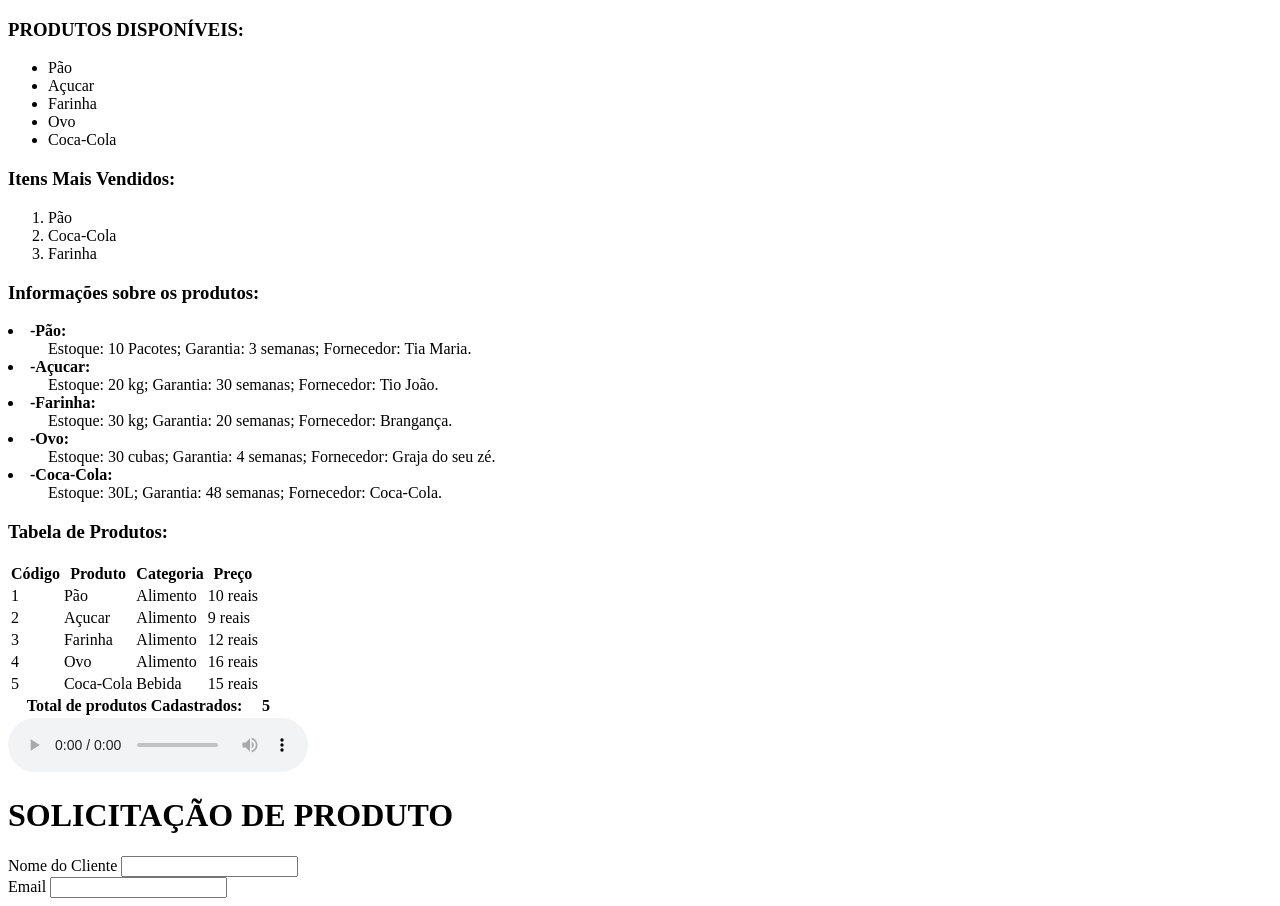
==== HTMLT3.html @ d6052ef6 "Add files via upload" ====
<!DOCTYPE html>
<html>
<head>
    <title> Lista de Produtos</title>
</head>
<body>
<h3> <strong> PRODUTOS DISPONÍVEIS: </strong></h3>
<ul>
    <li> Pão </li>
    <li> Açucar </li>
    <li> Farinha </li>
    <li> Ovo </li>
    <li> Coca-Cola </li>
</ul>
<h3><strong> Itens Mais Vendidos: </strong></h3>
<ol>
    <li> Pão</li>
    <li> Coca-Cola</li>
    <li> Farinha </li>
</ol>
<h3><strong> Informações sobre os produtos: </strong></h3>
<dl> 
    <li><strong> -Pão: </strong></li>
    <dd> Estoque: 10 Pacotes; Garantia: 3 semanas; Fornecedor: Tia Maria. </dd>
    <li> <strong> -Açucar: </strong></li>
    <dd> Estoque: 20 kg; Garantia: 30 semanas; Fornecedor: Tio João.</dd>
    <li> <strong> -Farinha: </strong></li>
    <dd> Estoque: 30 kg; Garantia: 20 semanas; Fornecedor: Brangança.</dd>
    <li> <strong> -Ovo: </strong></li>
    <dd> Estoque: 30 cubas; Garantia: 4 semanas; Fornecedor: Graja do seu zé.</dd>
    <li> <strong> -Coca-Cola: </strong></li>
    <dd> Estoque: 30L; Garantia: 48 semanas; Fornecedor: Coca-Cola. </dd>
</dl>
<h3><strong> Tabela de Produtos: </strong></h3>
<table>
    <thead width="100%" border="1">
    <tr>
        <th> Código </th>
        <th> Produto </th>
        <th> Categoria </th>
        <th> Preço </th>
    </tr>
    </thead>
    <tbody>
    <tr>
        <td> 1 </td>
        <td> Pão </td>
        <td> Alimento </td>
        <td> 10 reais </td>
    </tr>
    <tr>
        <td> 2 </td>
        <td> Açucar </td>
        <td> Alimento </td>
        <td> 9 reais </td>
    </tr>
    <tr>
        <td> 3 </td>
        <td> Farinha </td>
        <td> Alimento </td>
        <td> 12 reais </td>
    </tr>
    <tr>
        <td> 4 </td>
        <td> Ovo </td>
        <td> Alimento </td>
        <td> 16 reais </td>
    </tr>
    <tr>
        <td> 5</td>
        <td> Coca-Cola </td>
        <td> Bebida </td>
        <td> 15 reais </td>
    </tr>
    </tbody>
    <tfoot>
        <tr>
            <th colspan="4"> Total de produtos Cadastrados: </th> 
            <th> 5 </th>
        </tr>
    </tfoot>
</table>
<audio controls>
    <source src="file:///C:/Users/202601399004/Downloads/kuzu420-programming-a-computer-loop-323395.mp3" type="audio/mp3"> </source>
</audio>
</body>
<div1>
    <h1> SOLICITAÇÃO DE PRODUTO </h1>
    <form>
        <label for="Nome do Cliente"> Nome do Cliente </label>
        <input type="text">
        <br>
        <label for="Email"> Email </label>
        <input type="email">
    </form>
</div1>
</html>
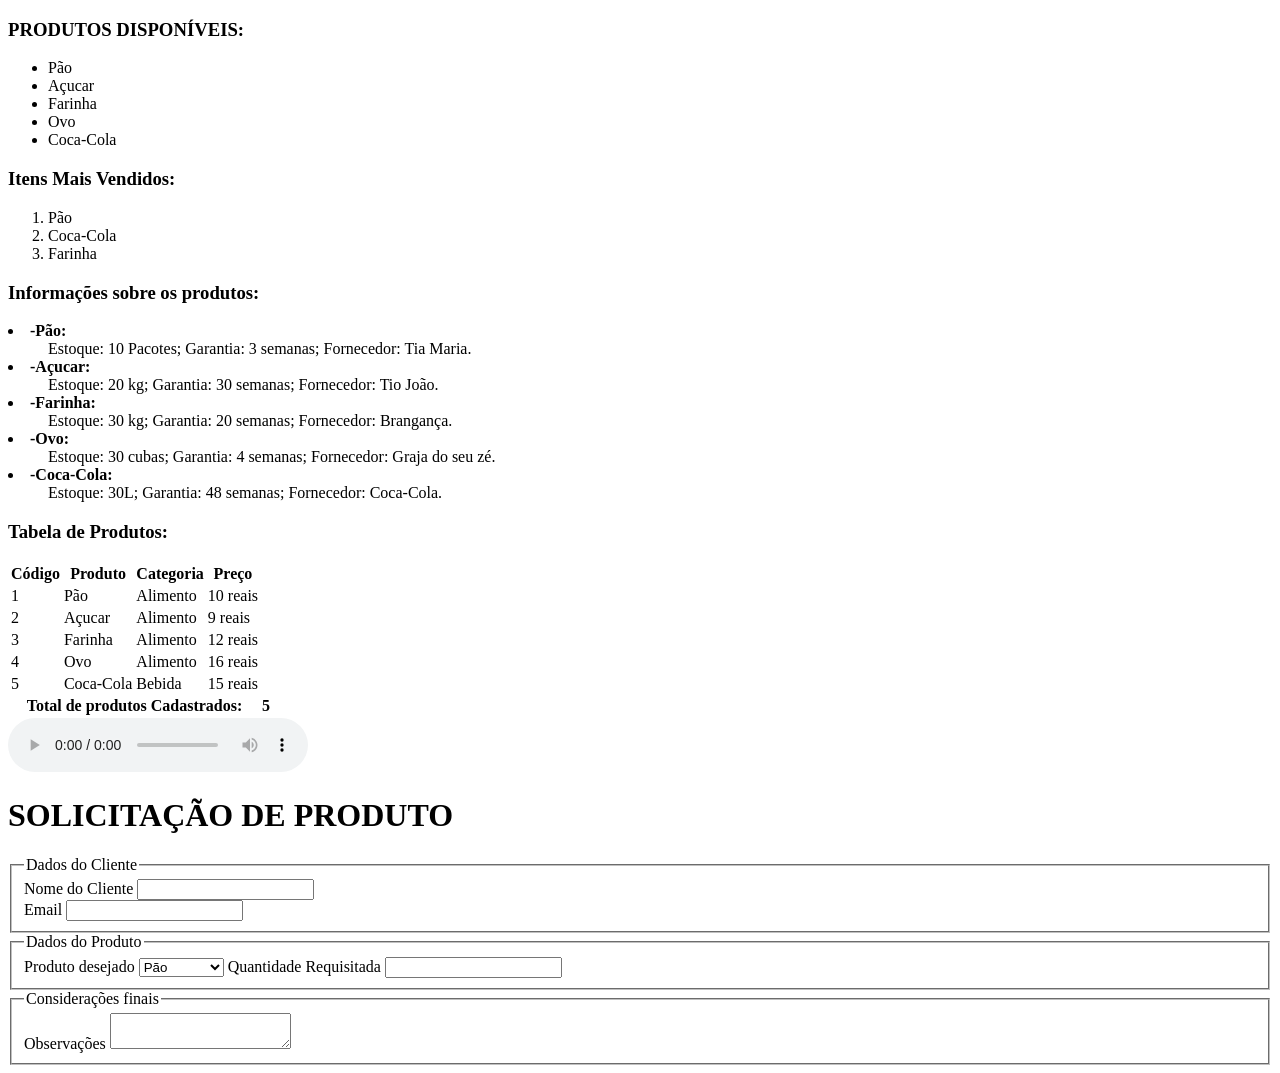
==== commit 58764630: "Parte A" ====
--- a/HTMLT3.html
+++ b/HTMLT3.html
@@ -87,11 +87,32 @@
 <div1>
     <h1> SOLICITAÇÃO DE PRODUTO </h1>
     <form>
-        <label for="Nome do Cliente"> Nome do Cliente </label>
-        <input type="text">
-        <br>
-        <label for="Email"> Email </label>
-        <input type="email">
+        <fieldset>
+            <legend> Dados do Cliente </legend>
+            <label for="Nome do Cliente"> Nome do Cliente </label>
+            <input type="text" maxlength="60" required>
+            <br>
+            <label for="Email"> Email </label>
+            <input type="email" maxlength="60" required>
+        </fieldset>
+        <fieldset>
+            <legend> Dados do Produto </legend>
+            <label for="Produto"> Produto desejado </label>
+            <select id="Produtos" required>
+                <option> Pão </option>
+                <option> Açucar </option>
+                <option> Farinha </option>
+                <option> Ovo </option>
+                <option> Coca-Cola </option>
+            </select>
+            <label for="Quantidade do Produto"> Quantidade Requisitada </label>
+            <input type="number" required>
+        </fieldset>
+        <fieldset>
+            <legend> Considerações finais </legend>
+            <label for="Observações"> Observações </label>
+            <textarea type="text"></textarea>
+        </fieldset>
     </form>
 </div1>
 </html>
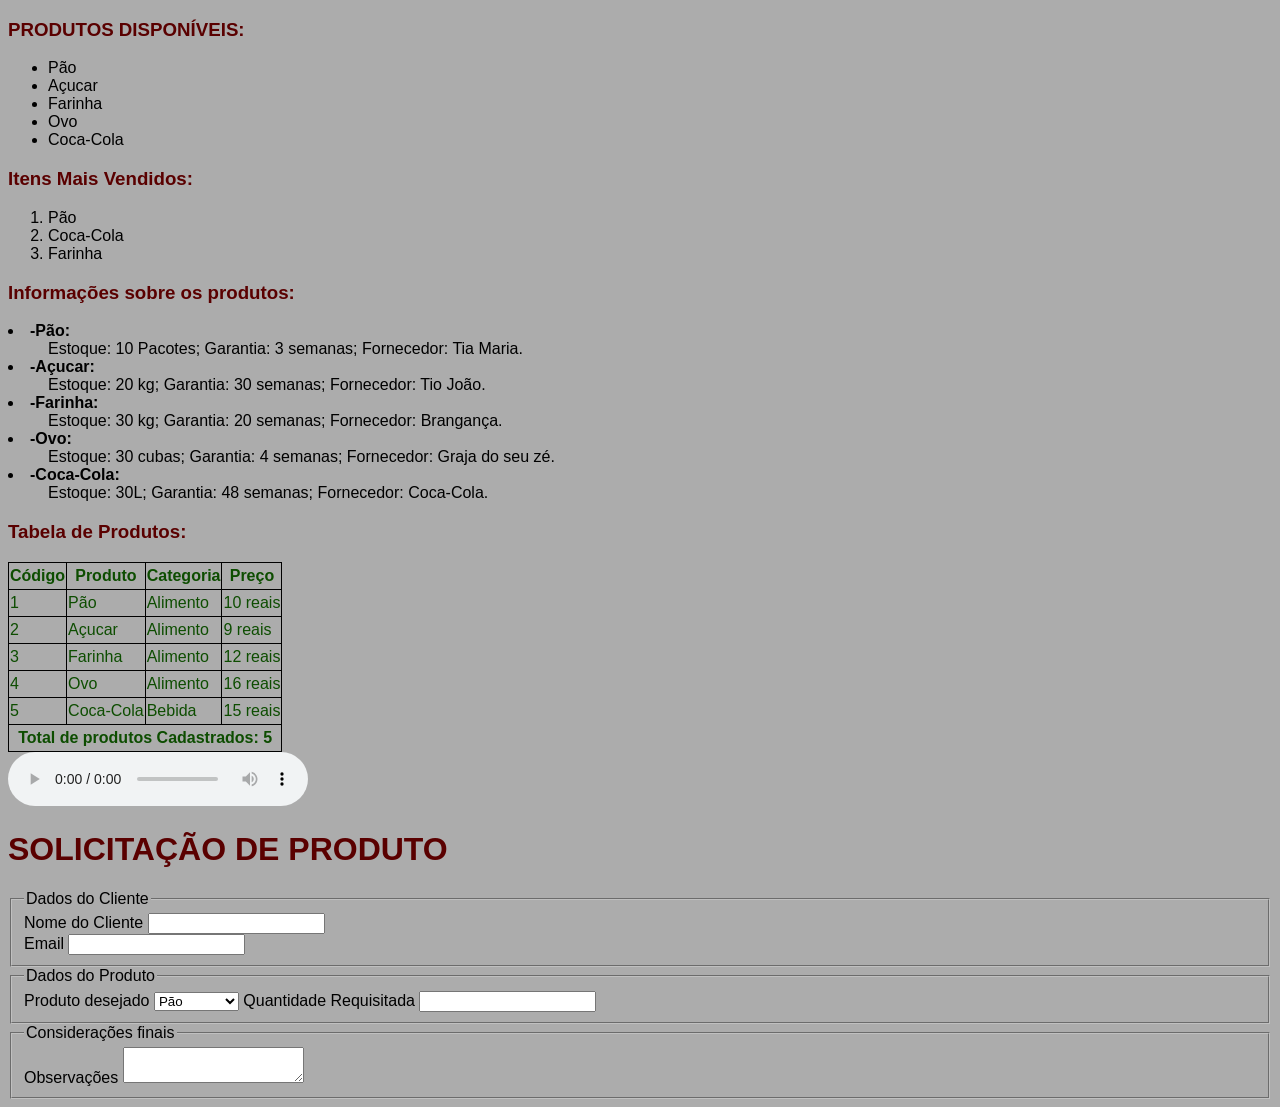
==== commit fdc6ec48: "Add files via upload" ====
--- a/HTMLT3.html
+++ b/HTMLT3.html
@@ -1,6 +1,7 @@
 <!DOCTYPE html>
 <html>
 <head>
+    <link rel="stylesheet" href="estilo.css"/>
     <title> Lista de Produtos</title>
 </head>
 <body>
@@ -75,8 +76,7 @@
     </tbody>
     <tfoot>
         <tr>
-            <th colspan="4"> Total de produtos Cadastrados: </th> 
-            <th> 5 </th>
+            <th colspan="5"> Total de produtos Cadastrados: 5 </th> 
         </tr>
     </tfoot>
 </table>
--- a/estilo.css
+++ b/estilo.css
@@ -0,0 +1,21 @@
+body {
+    font-family: Arial, Helvetica, sans-serif;
+    background-color: rgb(172, 172, 172);
+}
+h1 {
+    color: rgb(90, 0, 0);
+}
+h2{
+    color: rgb(90, 0, 0);
+}
+h3 {
+    color: rgb(90, 0, 0);
+}
+table {
+    color: rgb(13, 77, 0);
+    line-height: 1.5;
+    border-collapse: collapse;
+}
+th, td {
+    border:1px solid black;
+}
